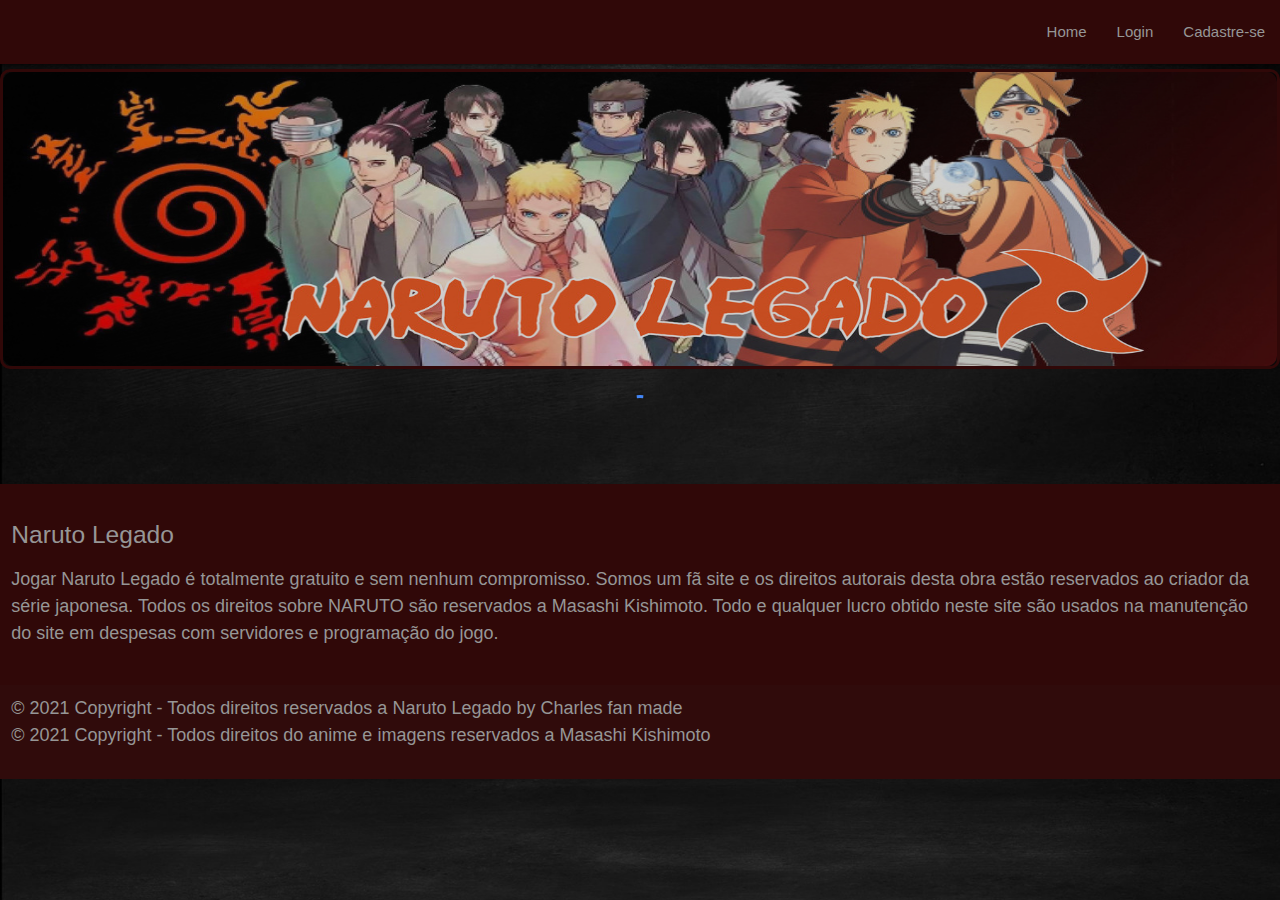
==== index.html @ 2d552c38 "first commit" ====
<!DOCTYPE html>
<html lang="pt-br">

<head>
    <meta charset="UTF-8">
    <meta http-equiv="X-UA-Compatible" content="IE=edge">
    <meta name="viewport" content="width=device-width, initial-scale=1.0">
    <title>Naruto Legado Clone by Charles only fan made</title>
    <link rel="stylesheet" href="assets/materialize/css/materialize.min.css" />
    <link rel="stylesheet" href="assets/css/index.css" />
</head>

<body>

    <div class="navbar-fixed">
        <nav>
            <div class="nav-wrapper">
                <ul id="nav-mobile" class="right">
                    <li><a href="/home" class="click-action">Home</a></li>
                    <li><a href="/login" class="click-action">Login</a></li>
                    <li><a href="/register" class="click-action">Cadastre-se</a></li>
                </ul>
            </div>
        </nav>
    </div>

    <div class="top">
        <img src="assets/img/layout/banner.jpg" alt="Banner" class="responsive-img" />
    </div>

    <main page-now="home"></main>

    <footer class="page-footer">
        <div class="container">
            <div class="row">
                <div class="col l12 s12">
                    <h5>Naruto Legado</h5>
                    <p>
                        Jogar Naruto Legado é totalmente
                        gratuito e sem nenhum compromisso.
                        Somos um fã site e os direitos autorais desta obra estão reservados ao criador da série
                        japonesa.
                        Todos os direitos sobre NARUTO são reservados a Masashi Kishimoto.
                        Todo e qualquer lucro obtido neste site são usados na manutenção do site em despesas com
                        servidores e programação do jogo.</p>
                </div>
            </div>
        </div>

        <div class="footer-copyright">
            <div class="container">
                <div class="row">
                    <div class="col l12 s12">
                        © 2021 Copyright - Todos direitos reservados a Naruto Legado by Charles fan made
                        <br>
                        © 2021 Copyright - Todos direitos do anime e imagens reservados a Masashi Kishimoto
                    </div>
                </div>
            </div>
        </div>
    </footer>

    <script type="text/javascript" src="assets/materialize/js/materialize.min.js"></script>
    <script type="module" src="assets/js/index.js"></script>
</body>

</html>
---- assets/css/index.css ----
@import url(fonts.css);
@import url(mobile.css);
@import url(materialize.css);

body {
    display: flex;
    min-height: 100vh;
    color: rgb(150, 150, 150);
    flex-direction: column;
    background: url(../img/layout/background.jpg);
    background-position: center;
    background-repeat: no-repeat;
    background-size: cover;
}

.container {
    width: 100%;
    font-size: 18px;
    color: rgb(150, 150, 150);
}

.top {
    background: transparent;
    width: 100%;
    height: 300px;
    border: 3px solid rgb(48, 8, 8);
    border-radius: 10px;
    margin-top: 5px;
}

.top img {
    width: 100%;
    height: 100%;
    opacity: 0.8;
    margin: 0;
    border-radius: 10px;
}

.content {
    border-radius: 10px;
    background-color: black;
    color: rgb(150, 150, 150);
    height: auto;
    width: 100%;
    border: 3px solid rgb(48, 8, 8);
    padding: 10px;
    padding-bottom: 30px;
    margin-top: 1%;
    margin-bottom: 3%;
    display: inline-block;
}

.container a {
    color: orange;
    text-decoration: underline;
}

.container a:hover {
    color: orange;
    text-decoration: none;
}

footer {
    background-color: rgb(48, 8, 8) !important;
}

.col-p {
    width: 100%;
    background-color: rgb(48, 8, 8);
    border-radius: 10px;
    padding: 1%;
}

.h3-p {
    font-family: Naruto;
    color: orange;
}

.table-striped > thead > tr:nth-child(even) > th,
.table-striped > tbody > tr:nth-child(odd) > td {
    background-color: rgb(21, 20, 20);
}
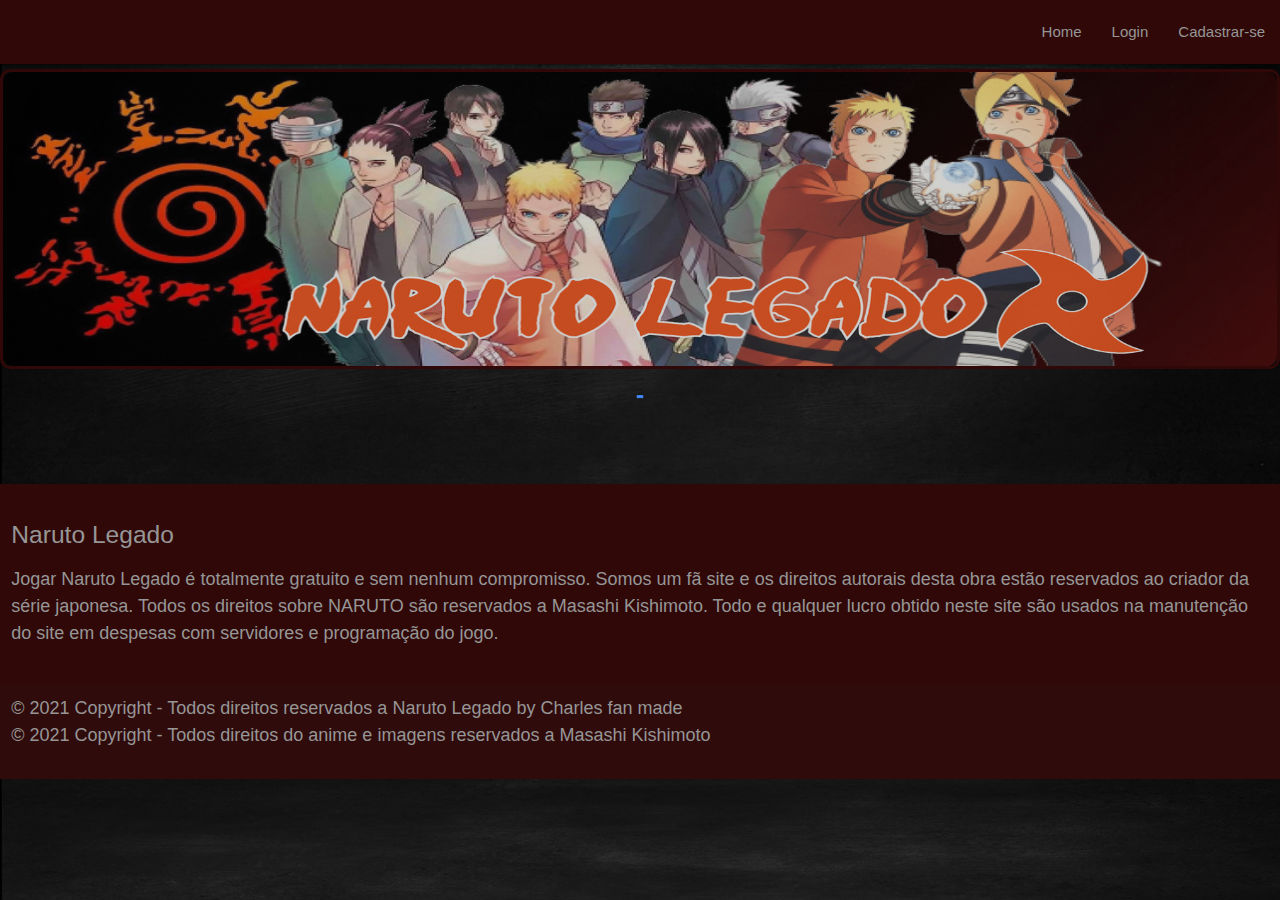
==== commit f92d2aa3: "updated" ====
--- a/index.html
+++ b/index.html
@@ -7,6 +7,7 @@
     <meta name="viewport" content="width=device-width, initial-scale=1.0">
     <title>Naruto Legado Clone by Charles only fan made</title>
     <link rel="stylesheet" href="assets/materialize/css/materialize.min.css" />
+    <link rel="stylesheet" href="assets/sweetalert2/dist/sweetalert2.min.css" />
     <link rel="stylesheet" href="assets/css/index.css" />
 </head>
 
@@ -18,13 +19,13 @@
                 <ul id="nav-mobile" class="right">
                     <li><a href="/home" class="click-action">Home</a></li>
                     <li><a href="/login" class="click-action">Login</a></li>
-                    <li><a href="/register" class="click-action">Cadastre-se</a></li>
+                    <li><a href="/register" class="click-action">Cadastrar-se</a></li>
                 </ul>
             </div>
         </nav>
     </div>
 
-    <div class="top">
+    <div class="container top">
         <img src="assets/img/layout/banner.jpg" alt="Banner" class="responsive-img" />
     </div>
 
@@ -61,6 +62,7 @@
     </footer>
 
     <script type="text/javascript" src="assets/materialize/js/materialize.min.js"></script>
+    <script type="text/javascript" src="assets/sweetalert2/dist/sweetalert2.all.min.js"></script>
     <script type="module" src="assets/js/index.js"></script>
 </body>
 
--- a/assets/css/index.css
+++ b/assets/css/index.css
@@ -1,6 +1,7 @@
 @import url(fonts.css);
 @import url(mobile.css);
 @import url(materialize.css);
+@import url(sweetalert2.css);
 
 body {
     display: flex;
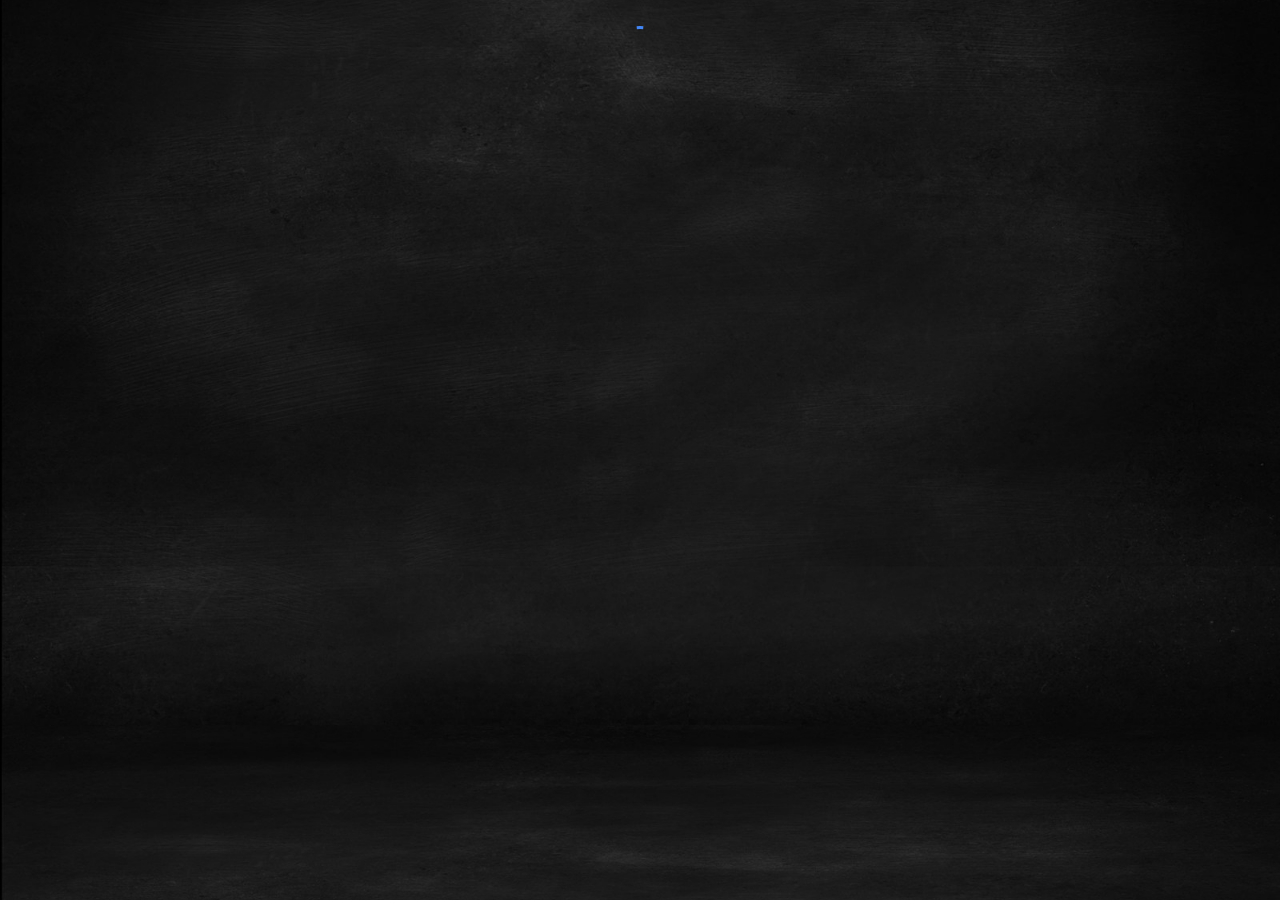
==== commit 393b5200: "updated" ====
--- a/index.html
+++ b/index.html
@@ -13,53 +13,7 @@
 
 <body>
 
-    <div class="navbar-fixed">
-        <nav>
-            <div class="nav-wrapper">
-                <ul id="nav-mobile" class="right">
-                    <li><a href="/home" class="click-action">Home</a></li>
-                    <li><a href="/login" class="click-action">Login</a></li>
-                    <li><a href="/register" class="click-action">Cadastrar-se</a></li>
-                </ul>
-            </div>
-        </nav>
-    </div>
-
-    <div class="container top">
-        <img src="assets/img/layout/banner.jpg" alt="Banner" class="responsive-img" />
-    </div>
-
-    <main page-now="home"></main>
-
-    <footer class="page-footer">
-        <div class="container">
-            <div class="row">
-                <div class="col l12 s12">
-                    <h5>Naruto Legado</h5>
-                    <p>
-                        Jogar Naruto Legado é totalmente
-                        gratuito e sem nenhum compromisso.
-                        Somos um fã site e os direitos autorais desta obra estão reservados ao criador da série
-                        japonesa.
-                        Todos os direitos sobre NARUTO são reservados a Masashi Kishimoto.
-                        Todo e qualquer lucro obtido neste site são usados na manutenção do site em despesas com
-                        servidores e programação do jogo.</p>
-                </div>
-            </div>
-        </div>
-
-        <div class="footer-copyright">
-            <div class="container">
-                <div class="row">
-                    <div class="col l12 s12">
-                        © 2021 Copyright - Todos direitos reservados a Naruto Legado by Charles fan made
-                        <br>
-                        © 2021 Copyright - Todos direitos do anime e imagens reservados a Masashi Kishimoto
-                    </div>
-                </div>
-            </div>
-        </div>
-    </footer>
+    <sector></sector>
 
     <script type="text/javascript" src="assets/materialize/js/materialize.min.js"></script>
     <script type="text/javascript" src="assets/sweetalert2/dist/sweetalert2.all.min.js"></script>
--- a/assets/css/index.css
+++ b/assets/css/index.css
@@ -1,4 +1,5 @@
 @import url(fonts.css);
+@import url(material-icons.css);
 @import url(mobile.css);
 @import url(materialize.css);
 @import url(sweetalert2.css);
@@ -80,4 +81,144 @@
 .table-striped > thead > tr:nth-child(even) > th,
 .table-striped > tbody > tr:nth-child(odd) > td {
     background-color: rgb(21, 20, 20);
+}
+
+.col-align-center {
+    float: none !important;
+    margin-left: auto;
+    margin-right: auto;
+    padding-top: 0.1px !important;
+}
+
+.col-padding {
+    padding: 20px !important;
+}
+
+
+ul span {
+    -webkit-transition: background-color .3s;
+    transition: background-color .3s;
+    font-size: 1rem;
+    color: rgb(150, 150, 150);
+    display: block;
+    padding: 0 15px;
+}
+
+ul span img {
+    width: 20px;
+    height: 20px;
+    vertical-align: middle;
+}
+
+.col-padding-img {
+    padding-top: 25px;
+}
+
+.no-margin-top {
+    margin-top: 0 !important;
+}
+
+.table-black > thead > tr > th,
+.table-black > tbody > tr > td {
+    background-color: rgb(21, 20, 20);
+}
+
+.f-14 {
+    font-size: 14px;
+}
+
+.f-12 {
+    font-size: 12px;
+}
+
+.sidenav li > span {
+    display: block;
+    font-size: 14px;
+    font-weight: 500;
+    height: 48px;
+    line-height: 48px;
+    padding: 0 32px;
+}
+
+.log {
+    background-color: rgb(48, 8, 8);
+    overflow-y: scroll;
+    padding: 10px;
+    margin-left: 1%;
+    margin-top: 5%;
+    border: 3px solid black;
+    border-radius: 10px;
+    color: rgb(213, 210, 210);
+    min-height: 300px;
+    max-height: 500px;
+}
+
+.log li {
+    padding: 5px 10px;
+    text-shadow: 2px 2px black;
+}
+
+.log-f-server {
+    color: rgb(99, 181, 152);
+}
+
+.log-f-user {
+    color: rgb(234, 158, 112);
+}
+
+.log-f-received {
+    color: rgb(198, 225, 232);
+}
+
+#test1 input {
+    color: white !important;
+}
+
+.c-orange {
+    color: orange;
+}
+
+.icon-shuriken:before {
+    background-image: url(../img/icons/shuriken.png);
+    background-repeat: no-repeat;
+    background-size: 25px 25px;
+    display: inline-block;
+    width: 25px;
+    height: 25px;
+    vertical-align: middle;
+    content:"";
+}
+
+.menu ul li a {
+    color: rgb(150, 150, 150);
+    text-decoration: underline;
+}
+
+.menu ul li a:hover {
+    color: rgb(150, 150, 150);
+    text-decoration: none;
+}
+
+.icon-online:after {
+    background-image: url(../img/icons/online.png);
+    background-repeat: no-repeat;
+    background-size: 10px 10px;
+    display: inline-block;
+    width: 10px;
+    height: 10px;
+    vertical-align: middle;
+    margin-left: 5px;
+    content:"";
+}
+
+.icon-offline:after {
+    background-image: url(../img/icons/offline.png);
+    background-repeat: no-repeat;
+    background-size: 10px 10px;
+    display: inline-block;
+    width: 10px;
+    height: 10px;
+    vertical-align: middle;
+    margin-left: 5px;
+    content:"";
 }